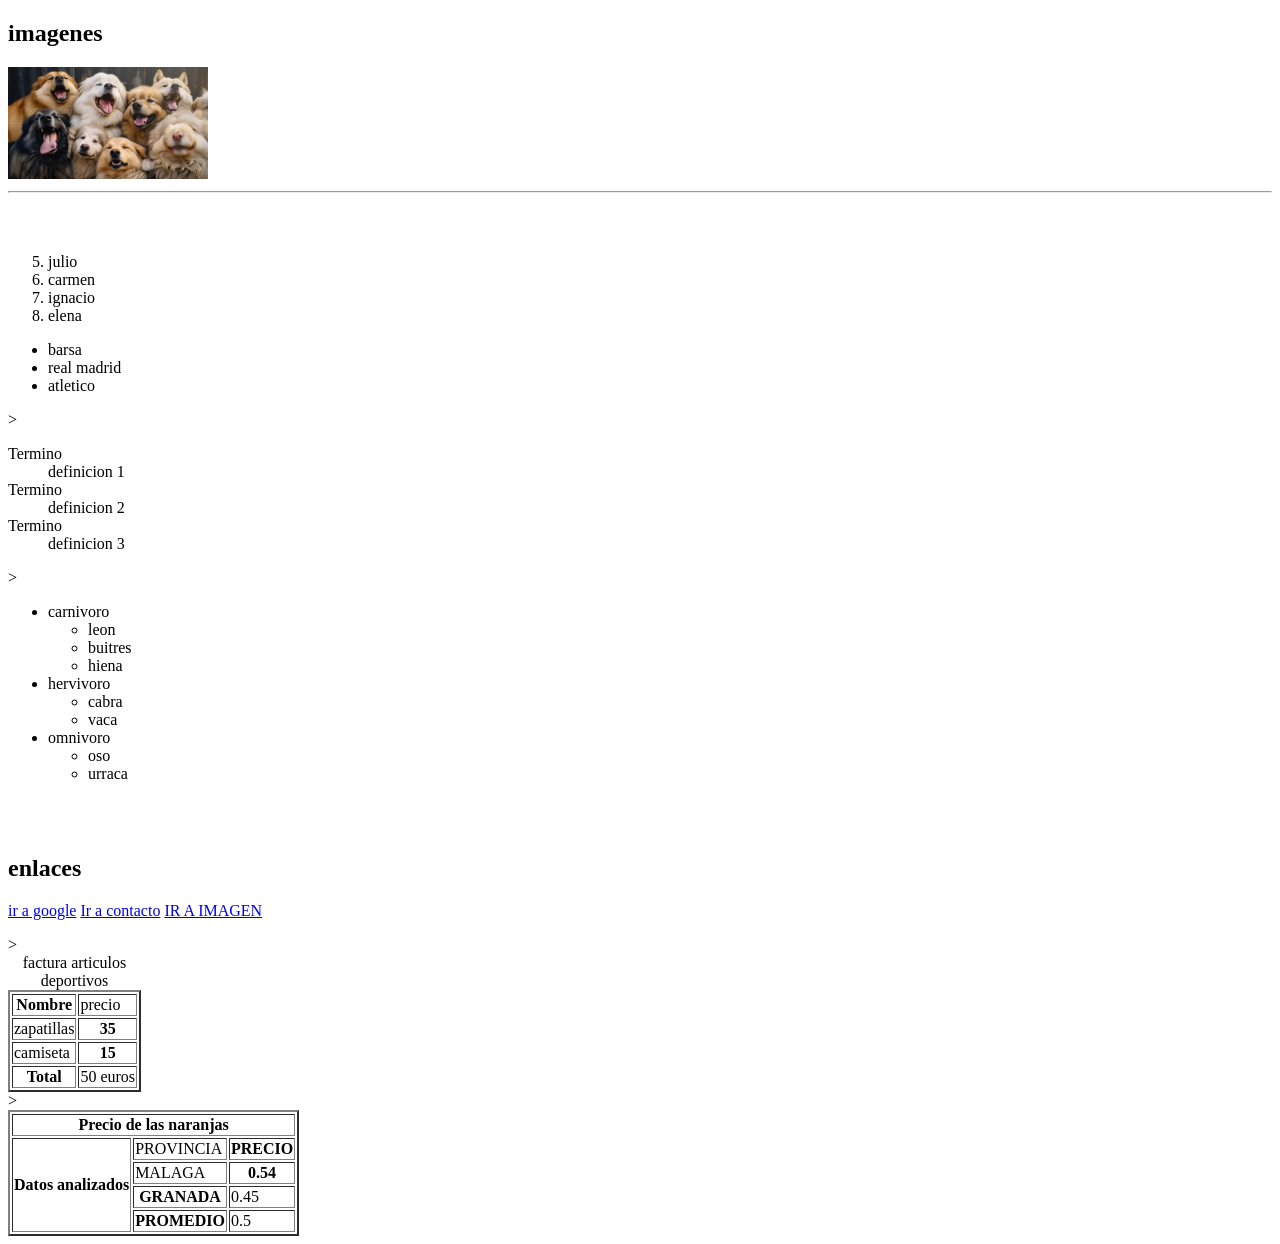
==== index.html @ 8816fb28 "hola" ====
<!DOCTYPE html>
<html lang="en">
<head>
    <meta charset="UTF-8">
    <meta name="viewport" content="width=device-width, initial-scale=1.0">
    <meta name="description" content="repaso de html">
    <meta name="keywords" content="etiqueta, atributo, HTML, listas, tablas">
    <title>Repaso html</title>
</head>
<body>
    <!--Imagenes-->
    <h2>imagenes</h2>
    <img src="perros.webp" alt="variable" width="200" title="variable">
    <hr>
    <br>
    <br>

    <ol start="5">
        <li>julio</li>
        <li>carmen</li>
        <li>ignacio</li>
        <li>elena</li>
    </ol>
    <ul>
        <li>barsa</li>
        <li>real madrid</li>
        <li>atletico</li>
    </ul>>
    <dl>
        <dt>Termino</dt>
        <dd>definicion 1</dd>
        <dt>Termino</dt>
        <dd>definicion 2</dd>
        <dt>Termino</dt>
        <dd>definicion 3</dd>
    </dl>>

    <!--listas anidadas-->

    <ul>
        <li>carnivoro
            <ul>
                <li>leon</li>
                <li>buitres</li>
                <li>hiena</li>
            </ul>
        </li>
                      
        <li>hervivoro
            <ul>
                <li>cabra</li>
                <li>vaca</li>
                
            </ul>
        </li>
        <li>omnivoro
            <ul>
                <li>oso</li>
                <li>urraca</li>             
            </ul>
        </li>   
    </ul>
    <br>
    <br>

    <h2>enlaces</h2>

    <p>
        <a href="https://google.com" target="_blank">ir a google</a>
        <a href="contacto.html">Ir a contacto</a>
        <a href="#imagen"> IR A IMAGEN</a>
    </p>

    <table border="2">
        <caption>factura articulos deportivos</caption>
        <tr>
            <th>Nombre</th>
            <td>precio</td>
            
        </tr>>
        <tr>
            <td>zapatillas</td>
            <th>35</th>

        </tr>
        <tr>
            <td>camiseta</td>
            <th>15</th>
            
        </tr>
        <tr>
            <th>Total</th>
            <td>50 euros</td>
     
        </tr>
    </table>

        <table border="2">
        
        <tr>
            <th colspan="3">Precio de las naranjas</th>
    
        </tr>>
        <tr>
            <th rowspan="4">Datos analizados</th>
            <td>PROVINCIA</td>
            <th>PRECIO</th>
            

        </tr>
        <tr>
            <td>MALAGA</td>
            <th>0.54</th>
            
        </tr>
        <tr>
            <th>GRANADA</th>
            <td>0.45</td>
     
        </tr>
        <tr>
            <th>PROMEDIO</th>
            <td>0.5</td>
     
        </tr>
        
    </table>
    
</body>
</html>
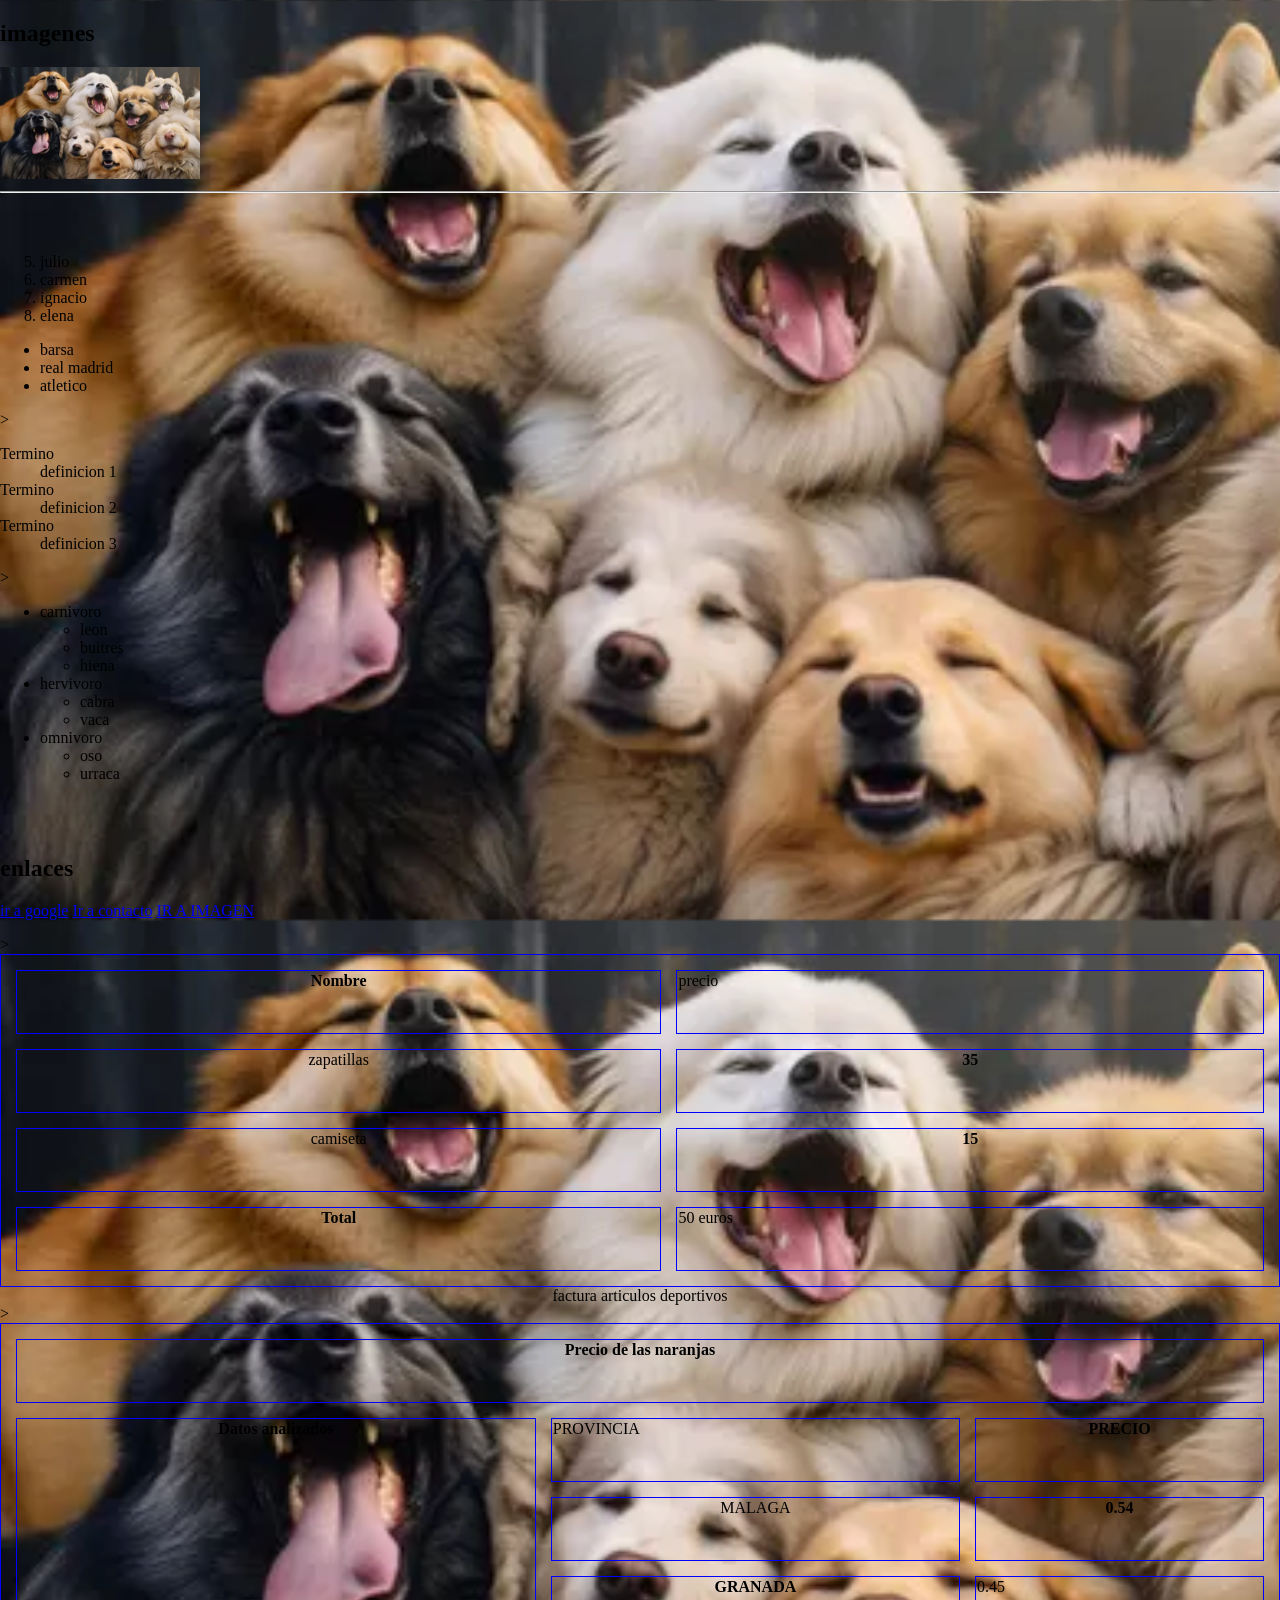
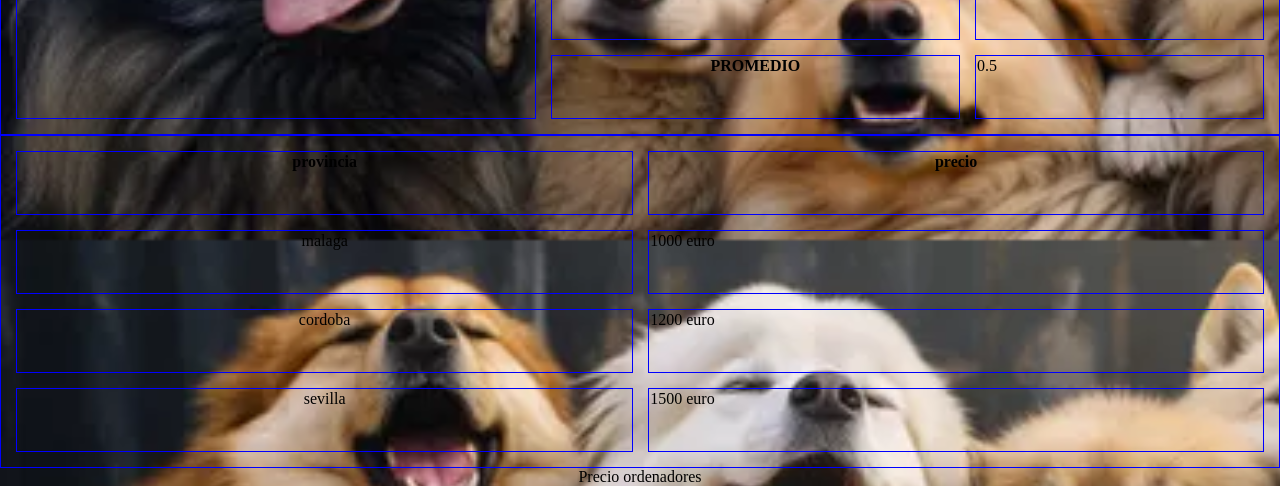
==== commit ec5d546a: "css" ====
--- a/index.html
+++ b/index.html
@@ -5,6 +5,7 @@
     <meta name="viewport" content="width=device-width, initial-scale=1.0">
     <meta name="description" content="repaso de html">
     <meta name="keywords" content="etiqueta, atributo, HTML, listas, tablas">
+    <link rel="stylesheet" type="text/css" href="tabla.css">
     <title>Repaso html</title>
 </head>
 <body>
@@ -125,6 +126,27 @@
         </tr>
         
     </table>
+
+    <table>
+        <caption>Precio ordenadores</caption>
+        <tr>
+            <th>provincia</th>
+            <th>precio</th>
+        </tr>
+        <tr>
+            <td>malaga</td>
+            <td>1000 euro</td>
+        </tr>
+         <tr>
+            <td>cordoba</td>
+            <td>1200 euro</td>
+            
+        </tr>
+         <tr>
+            <td>sevilla</td>
+            <td>1500 euro</td>
+        </tr>
+    </table>
     
 </body>
 </html>
--- a/tabla.css
+++ b/tabla.css
@@ -0,0 +1,29 @@
+table{
+    border: 1px solid blue;
+    border-collapse: separate;
+    border-spacing: 15px;   
+    caption-side: bottom;
+    width: 100%;
+    empty-cells: hide;
+
+}
+td, th{
+    border: 1px solid blue;
+    text-align: center;
+    height: 60px;
+    vertical-align: top;
+}
+
+tr td:nth-child(2){
+    text-align: left;
+
+}
+
+body{
+    height: 100vh;
+    background-image: url(perros.webp);
+    margin: 0;
+    background-repeat: repeat-y;
+    background-size: cover;
+
+}
